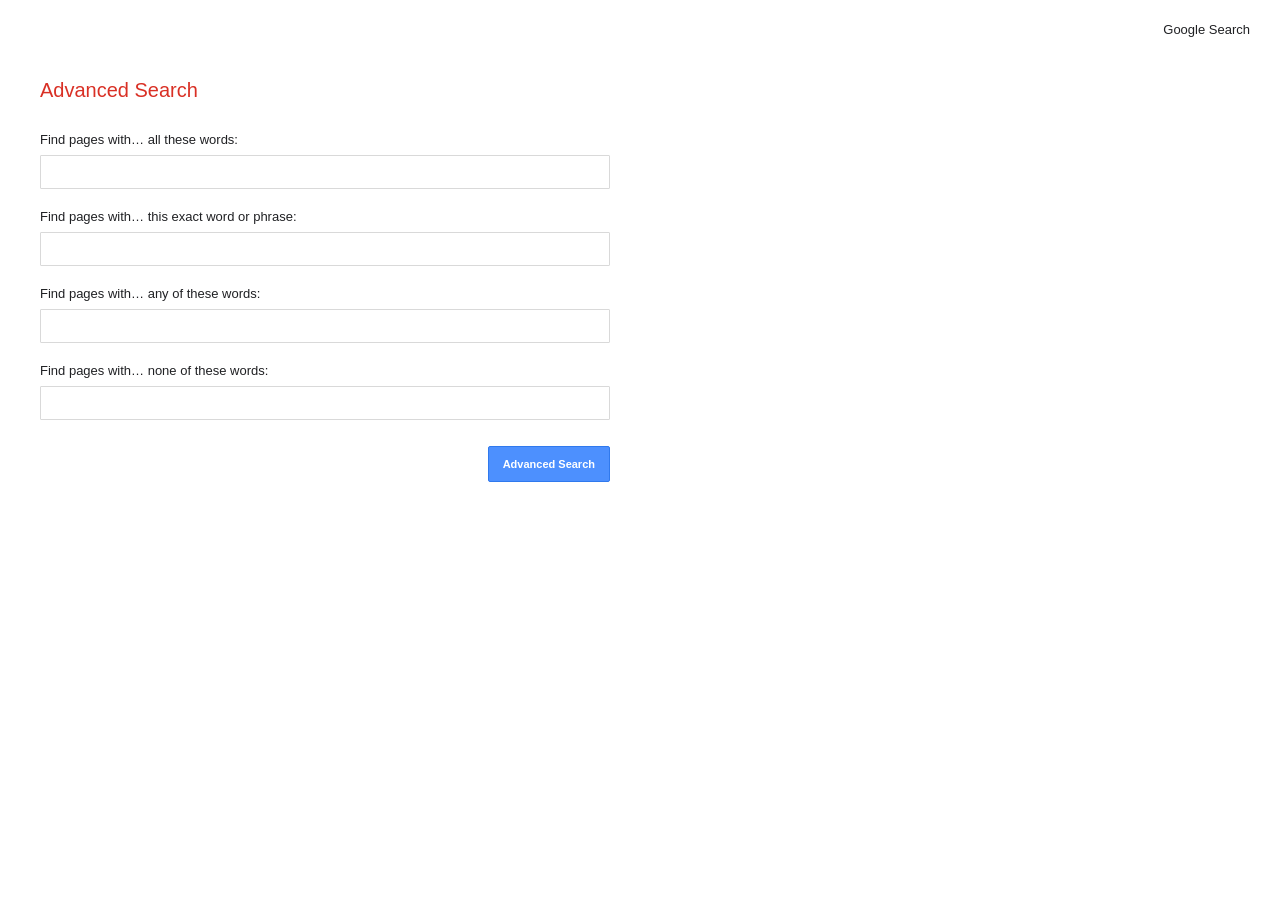
==== advanced.html @ e1dda753 "Add HTML files for Google Search, Image Search, and Advanced Search with corresponding CSS styles" ====
<!DOCTYPE html>
<html lang="en">
    <head>
        <meta charset="UTF-8">
        <meta name="viewport" content="width=device-width, initial-scale=1">
        <title>Google Advanced Search</title>
        <link rel="stylesheet" href="styles.css">
    </head>
    <body>
        <header class="top-bar">
            <nav aria-label="Search options">
                <a href="index.html">Google Search</a>
            </nav>
        </header>
        <main class="advanced-main">
            <h1>Advanced Search</h1>
            <form class="advanced-form" action="https://www.google.com/search" method="get">
                <div class="advanced-field">
                    <label for="all-words">Find pages with… all these words:</label>
                    <input id="all-words" type="text" name="as_q">
                </div>
                <div class="advanced-field">
                    <label for="exact-phrase">Find pages with… this exact word or phrase:</label>
                    <input id="exact-phrase" type="text" name="as_epq">
                </div>
                <div class="advanced-field">
                    <label for="any-words">Find pages with… any of these words:</label>
                    <input id="any-words" type="text" name="as_oq">
                </div>
                <div class="advanced-field">
                    <label for="none-words">Find pages with… none of these words:</label>
                    <input id="none-words" type="text" name="as_eq">
                </div>
                <div class="advanced-submit">
                    <button class="advanced-button" type="submit">Advanced Search</button>
                </div>
            </form>
        </main>
    </body>
</html>
---- styles.css ----
* {
    box-sizing: border-box;
}

body {
    min-height: 100vh;
    margin: 0;
    color: #202124;
    background: #fff;
    font-family: Arial, sans-serif;
}

.top-bar {
    display: flex;
    justify-content: flex-end;
    padding: 22px 30px;
}

.top-bar nav {
    display: flex;
    gap: 22px;
}

.top-bar a {
    color: #202124;
    font-size: 13px;
    text-decoration: none;
}

.top-bar a:hover {
    text-decoration: underline;
}

.home-main {
    display: flex;
    flex-direction: column;
    align-items: center;
    padding: 125px 24px 40px;
}

.wordmark {
    margin-bottom: 25px;
    color: inherit;
    font-size: 76px;
    font-weight: 500;
    letter-spacing: -5px;
    line-height: 1;
    text-decoration: none;
}

.blue {
    color: #4285f4;
}

.red {
    color: #ea4335;
}

.yellow {
    color: #fbbc05;
}

.green {
    color: #34a853;
}

.page-caption {
    align-self: center;
    margin: -22px 0 24px 185px;
    color: #4285f4;
    font-size: 16px;
}

.search-form {
    display: flex;
    flex-direction: column;
    align-items: center;
    width: min(100%, 584px);
}

.search-input {
    width: 100%;
    height: 46px;
    padding: 0 18px;
    border: 1px solid #dfe1e5;
    border-radius: 24px;
    outline: none;
    font-size: 16px;
}

.search-input:hover,
.search-input:focus {
    border-color: transparent;
    box-shadow: 0 1px 6px rgb(32 33 36 / 28%);
}

.button-row {
    display: flex;
    justify-content: center;
    gap: 12px;
    margin-top: 29px;
}

.search-button {
    min-height: 36px;
    padding: 0 16px;
    border: 1px solid #f8f9fa;
    border-radius: 4px;
    background: #f8f9fa;
    color: #3c4043;
    font-size: 14px;
    cursor: pointer;
}

.search-button:hover {
    border-color: #dadce0;
    box-shadow: 0 1px 1px rgb(0 0 0 / 10%);
}

.advanced-main {
    padding: 20px 40px 60px;
}

.advanced-main h1 {
    margin: 0 0 30px;
    color: #d93025;
    font-size: 20px;
    font-weight: 400;
}

.advanced-form {
    width: min(100%, 900px);
}

.advanced-field {
    display: flex;
    flex-direction: column;
    align-items: flex-start;
    gap: 8px;
    margin-bottom: 20px;
}

.advanced-field label {
    font-size: 13px;
}

.advanced-field input {
    width: min(100%, 570px);
    height: 34px;
    padding: 6px 9px;
    border: 1px solid #d9d9d9;
    border-radius: 1px;
    font-size: 14px;
}

.advanced-field input:focus {
    border-color: #4d90fe;
    outline: none;
    box-shadow: inset 0 1px 2px rgb(0 0 0 / 10%);
}

.advanced-submit {
    width: min(100%, 570px);
    display: flex;
    justify-content: flex-end;
    margin-top: 26px;
}

.advanced-button {
    min-height: 36px;
    padding: 0 14px;
    border: 1px solid #3079ed;
    border-radius: 2px;
    background: #4d90fe;
    color: #fff;
    font-size: 11px;
    font-weight: 700;
    cursor: pointer;
}

.advanced-button:hover {
    border-color: #2f5bb7;
    background: #357ae8;
}

.visually-hidden {
    position: absolute;
    width: 1px;
    height: 1px;
    overflow: hidden;
    clip: rect(0, 0, 0, 0);
    white-space: nowrap;
    clip-path: inset(50%);
}

@media (max-width: 600px) {
    .top-bar {
        padding: 20px;
    }

    .home-main {
        padding-top: 100px;
    }

    .wordmark {
        font-size: 64px;
    }

    .advanced-main {
        padding: 18px 22px 40px;
    }
}
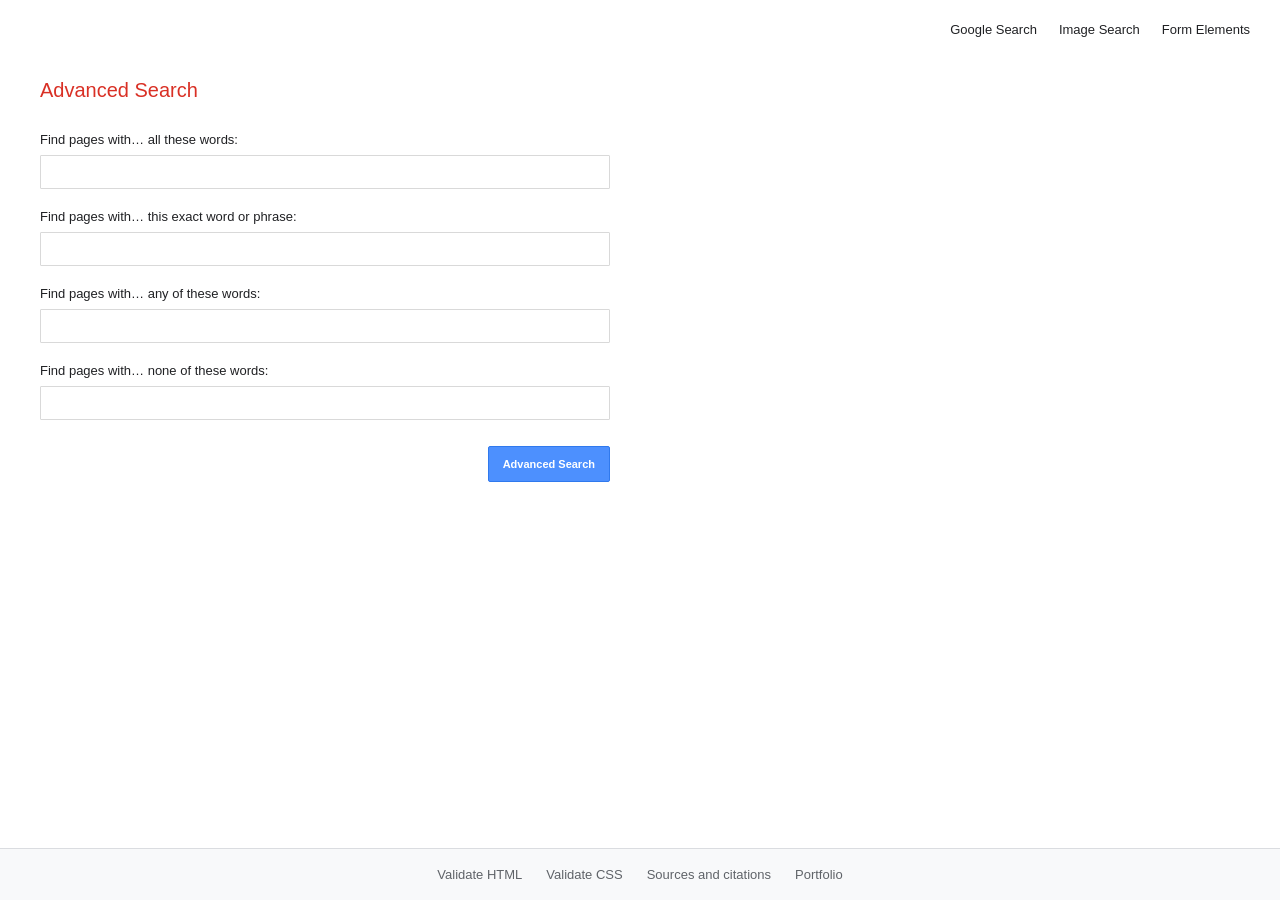
==== commit 52c40a79: "Enhance project structure by adding forms.html, updating navigation links, and improving README with" ====
--- a/advanced.html
+++ b/advanced.html
@@ -8,8 +8,10 @@
     </head>
     <body>
         <header class="top-bar">
-            <nav aria-label="Search options">
+            <nav aria-label="Main navigation">
                 <a href="index.html">Google Search</a>
+                <a href="images.html">Image Search</a>
+                <a href="forms.html">Form Elements</a>
             </nav>
         </header>
         <main class="advanced-main">
@@ -36,5 +38,13 @@
                 </div>
             </form>
         </main>
+        <footer class="site-footer">
+            <nav class="footer-links" aria-label="Project links">
+                <a href="https://validator.w3.org/nu/?doc=https%3A%2F%2Fvithein.github.io%2Fgooglesearch%2Fadvanced.html">Validate HTML</a>
+                <a href="https://jigsaw.w3.org/css-validator/validator?uri=https%3A%2F%2Fvithein.github.io%2Fgooglesearch%2Fstyles.css">Validate CSS</a>
+                <a href="https://github.com/Vithein/googlesearch/blob/main/citace.md">Sources and citations</a>
+                <a href="https://github.com/Vithein">Portfolio</a>
+            </nav>
+        </footer>
     </body>
 </html>
--- a/styles.css
+++ b/styles.css
@@ -3,6 +3,8 @@
 }
 
 body {
+    display: flex;
+    flex-direction: column;
     min-height: 100vh;
     margin: 0;
     color: #202124;
@@ -35,6 +37,7 @@
     display: flex;
     flex-direction: column;
     align-items: center;
+    flex: 1;
     padding: 125px 24px 40px;
 }
 
@@ -118,6 +121,7 @@
 }
 
 .advanced-main {
+    flex: 1;
     padding: 20px 40px 60px;
 }
 
@@ -193,6 +197,171 @@
     clip-path: inset(50%);
 }
 
+.site-footer {
+    padding: 18px 30px;
+    border-top: 1px solid #dadce0;
+    background: #f8f9fa;
+}
+
+.footer-links {
+    display: flex;
+    flex-wrap: wrap;
+    justify-content: center;
+    gap: 12px 24px;
+}
+
+.footer-links a {
+    color: #5f6368;
+    font-size: 13px;
+    text-decoration: none;
+}
+
+.footer-links a:hover {
+    text-decoration: underline;
+}
+
+.forms-main {
+    width: min(100%, 1120px);
+    flex: 1;
+    align-self: center;
+    padding: 24px 32px 48px;
+}
+
+.forms-main h1 {
+    margin: 0 0 8px;
+    font-size: 28px;
+    font-weight: 400;
+}
+
+.forms-intro {
+    margin: 0 0 26px;
+    color: #5f6368;
+    line-height: 1.5;
+}
+
+.demo-form {
+    display: grid;
+    grid-template-columns: repeat(2, minmax(0, 1fr));
+    gap: 20px;
+}
+
+.demo-form fieldset {
+    min-width: 0;
+    margin: 0;
+    padding: 18px;
+    border: 1px solid #dadce0;
+    border-radius: 8px;
+}
+
+.demo-form legend {
+    padding: 0 8px;
+    color: #1a73e8;
+    font-size: 16px;
+}
+
+.demo-field {
+    display: flex;
+    flex-direction: column;
+    gap: 7px;
+    margin-bottom: 15px;
+}
+
+.demo-field:last-child {
+    margin-bottom: 0;
+}
+
+.demo-field label,
+.demo-field .field-label {
+    font-size: 13px;
+    font-weight: 600;
+}
+
+.demo-field input:not([type="checkbox"]):not([type="radio"]):not([type="range"]):not([type="color"]),
+.demo-field select,
+.demo-field textarea {
+    width: 100%;
+    min-height: 38px;
+    padding: 8px 10px;
+    border: 1px solid #dadce0;
+    border-radius: 4px;
+    background: #fff;
+    color: #202124;
+    font: inherit;
+}
+
+.demo-field input[type="color"] {
+    width: 56px;
+    height: 38px;
+    padding: 2px;
+    border: 1px solid #dadce0;
+    border-radius: 4px;
+    background: #fff;
+}
+
+.demo-field input[type="range"] {
+    width: 100%;
+    accent-color: #1a73e8;
+}
+
+.demo-field textarea {
+    min-height: 100px;
+    resize: vertical;
+}
+
+.choice-list {
+    display: grid;
+    gap: 10px;
+}
+
+.choice-list label {
+    display: flex;
+    align-items: center;
+    gap: 9px;
+    font-size: 14px;
+    font-weight: 400;
+}
+
+.choice-list input {
+    accent-color: #1a73e8;
+}
+
+.demo-form [disabled] {
+    color: #80868b;
+}
+
+.demo-form output,
+.demo-form meter,
+.demo-form progress {
+    max-width: 100%;
+}
+
+.demo-actions {
+    grid-column: 1 / -1;
+    display: flex;
+    flex-wrap: wrap;
+    gap: 12px;
+    justify-content: flex-end;
+}
+
+.demo-actions button,
+.demo-actions input[type="submit"],
+.demo-actions input[type="reset"] {
+    min-height: 38px;
+    padding: 0 18px;
+    border: 1px solid #1a73e8;
+    border-radius: 4px;
+    background: #1a73e8;
+    color: #fff;
+    font: inherit;
+    cursor: pointer;
+}
+
+.demo-actions .secondary-action {
+    border-color: #dadce0;
+    background: #fff;
+    color: #3c4043;
+}
+
 @media (max-width: 600px) {
     .top-bar {
         padding: 20px;
@@ -209,4 +378,16 @@
     .advanced-main {
         padding: 18px 22px 40px;
     }
-}
+
+    .site-footer {
+        padding: 18px 20px;
+    }
+
+    .forms-main {
+        padding: 22px 20px 36px;
+    }
+
+    .demo-form {
+        grid-template-columns: 1fr;
+    }
+}
